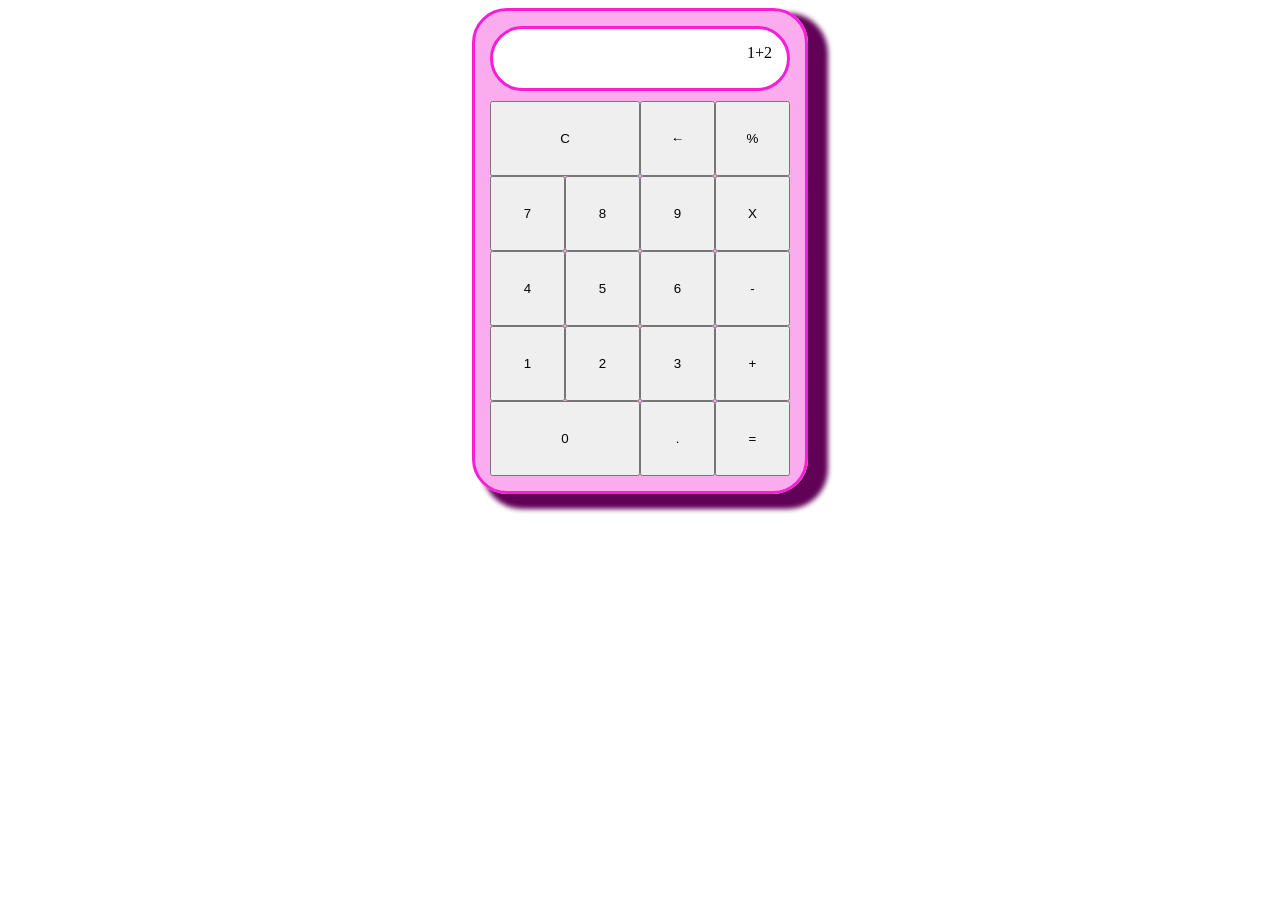
==== html/calculadorafinal.html @ 228960d1 "Taller9" ====
<!DOCTYPE html>
<html lang="en">

<head>
    <meta charset="UTF-8">
    <meta name="viewport" content="width=device-width, initial-scale=1.0">
    <title>Calculadora Final</title>
    <link rel="stylesheet" href="../css/estilos.css">
</head>

<body>
    <header></header>
    <nav></nav>
    <section>
        <div class="container">
            <div class="calculadora">
                <div class="display">
                    1+2
                </div>
                <button class="colum-2">C</button>
                <button>&larr;</button>
                <button>%</button>
                <button>7</button>
                <button>8</button>
                <button>9</button>
                <button>X</button>
                <button>4</button>
                <button>5</button>
                <button>6</button>
                <button>-</button>
                <button>1</button>
                <button>2</button>
                <button>3</button>
                <button>+</button>
                <button class="colum-2">0</button>
                <button>.</button>
                <button>=</button>

            </div>
        </div>
    </section>
    <footer></footer>
</body>

</html>
---- css/estilos.css ----
.container {
    display: flex;
    justify-content: center;
    align-items: center;
}

.calculadora {
    /*esto permite establecer que el contenido se va a distribuir visualmente en una 
    cuadricula*/
    display: grid;
    grid-template-columns: 75px 75px 75px 75px;
    grid-template-rows: 75px 75px 75px 75px 75px 75px;
    padding: 15px;
    border: solid rgb(245, 32, 213);
    border-radius: 35px;
    background: rgba(245, 32, 213, 0.374);
    box-shadow: 15px 10px 5px 5px rgb(97, 2, 87);
}

.display {
    grid-column: span 4;
    padding: 15px;
    border: solid rgb(245,32,213);
    background: rgb(255, 255,255);
    border-radius: 35px;
    text-align: right;
    margin-bottom: 10px;
    color: black;
}

.colum-2{
    grid-column: span 2;
}
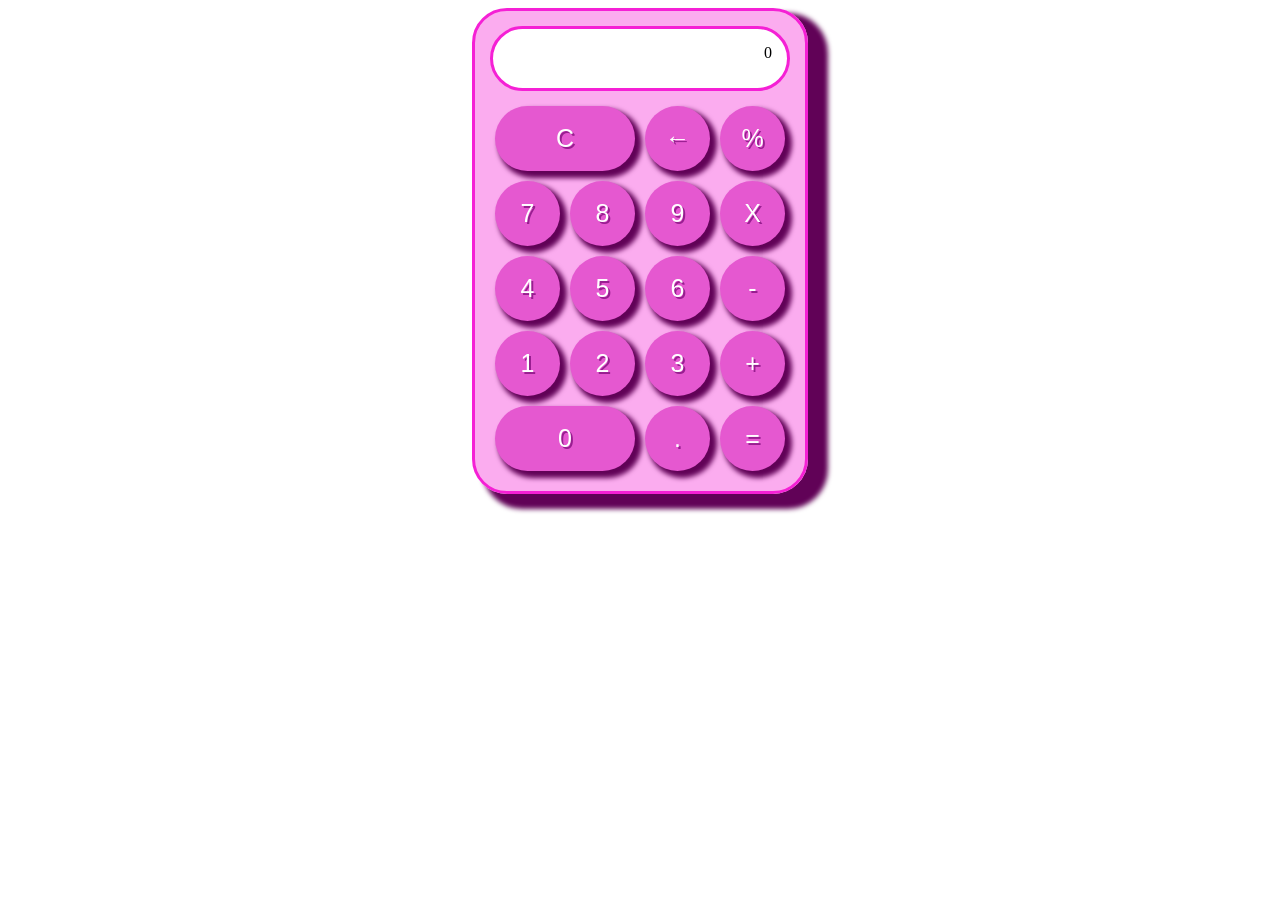
==== commit 652ba1f0: "Taller10" ====
--- a/html/calculadorafinal.html
+++ b/html/calculadorafinal.html
@@ -6,6 +6,7 @@
     <meta name="viewport" content="width=device-width, initial-scale=1.0">
     <title>Calculadora Final</title>
     <link rel="stylesheet" href="../css/estilos.css">
+    <script src="../js/calculadora.js"></script>
 </head>
 
 <body>
@@ -14,27 +15,27 @@
     <section>
         <div class="container">
             <div class="calculadora">
-                <div class="display">
-                    1+2
+                <div id="id-display" class="display">
+                    0
                 </div>
                 <button class="colum-2">C</button>
                 <button>&larr;</button>
-                <button>%</button>
-                <button>7</button>
-                <button>8</button>
-                <button>9</button>
-                <button>X</button>
-                <button>4</button>
-                <button>5</button>
-                <button>6</button>
-                <button>-</button>
-                <button>1</button>
-                <button>2</button>
-                <button>3</button>
-                <button>+</button>
-                <button class="colum-2">0</button>
+                <button onclick="evaluarOperacion('%')">%</button>
+                <button onclick="recibirValor(7)">7</button>
+                <button onclick="recibirValor(8)">8</button>
+                <button onclick="recibirValor(9)">9</button>
+                <button onclick="evaluarOperacion('x')">X</button>
+                <button onclick="recibirValor(4)">4</button>
+                <button onclick="recibirValor(5)">5</button>
+                <button onclick="recibirValor(6)">6</button>
+                <button onclick="evaluarOperacion('-')">-</button>
+                <button onclick="recibirValor(1)">1</button>
+                <button onclick="recibirValor(2)">2</button>
+                <button onclick="recibirValor(3)">3</button>
+                <button onclick="evaluarOperacion('+')">+</button>
+                <button onclick="recibirValor(0)" class="colum-2">0</button>
                 <button>.</button>
-                <button>=</button>
+                <button onclick ="igual()">=</button>
 
             </div>
         </div>
--- a/css/estilos.css
+++ b/css/estilos.css
@@ -20,14 +20,36 @@
 .display {
     grid-column: span 4;
     padding: 15px;
-    border: solid rgb(245,32,213);
-    background: rgb(255, 255,255);
+    border: solid rgb(245, 32, 213);
+    background: rgb(255, 255, 255);
     border-radius: 35px;
     text-align: right;
     margin-bottom: 10px;
     color: black;
 }
 
-.colum-2{
+.colum-2 {
     grid-column: span 2;
-}+}
+
+button {
+    cursor: pointer;
+    margin: 5px;
+    padding: 5px;
+    border-radius: 35px;
+    border: none;
+    background: rgb(229, 88, 208);
+    font-size: 25px;
+    color: rgb(255, 255, 255);
+    box-shadow: 5px 5px 5px 2px rgb(97, 2, 87);
+    text-shadow: 2px 2px rgb(152, 30, 144);
+}
+
+
+button:hover{
+    background: rgb(252, 163, 222);
+}
+
+button:active{
+    background: rgb(152, 30, 144);
+}
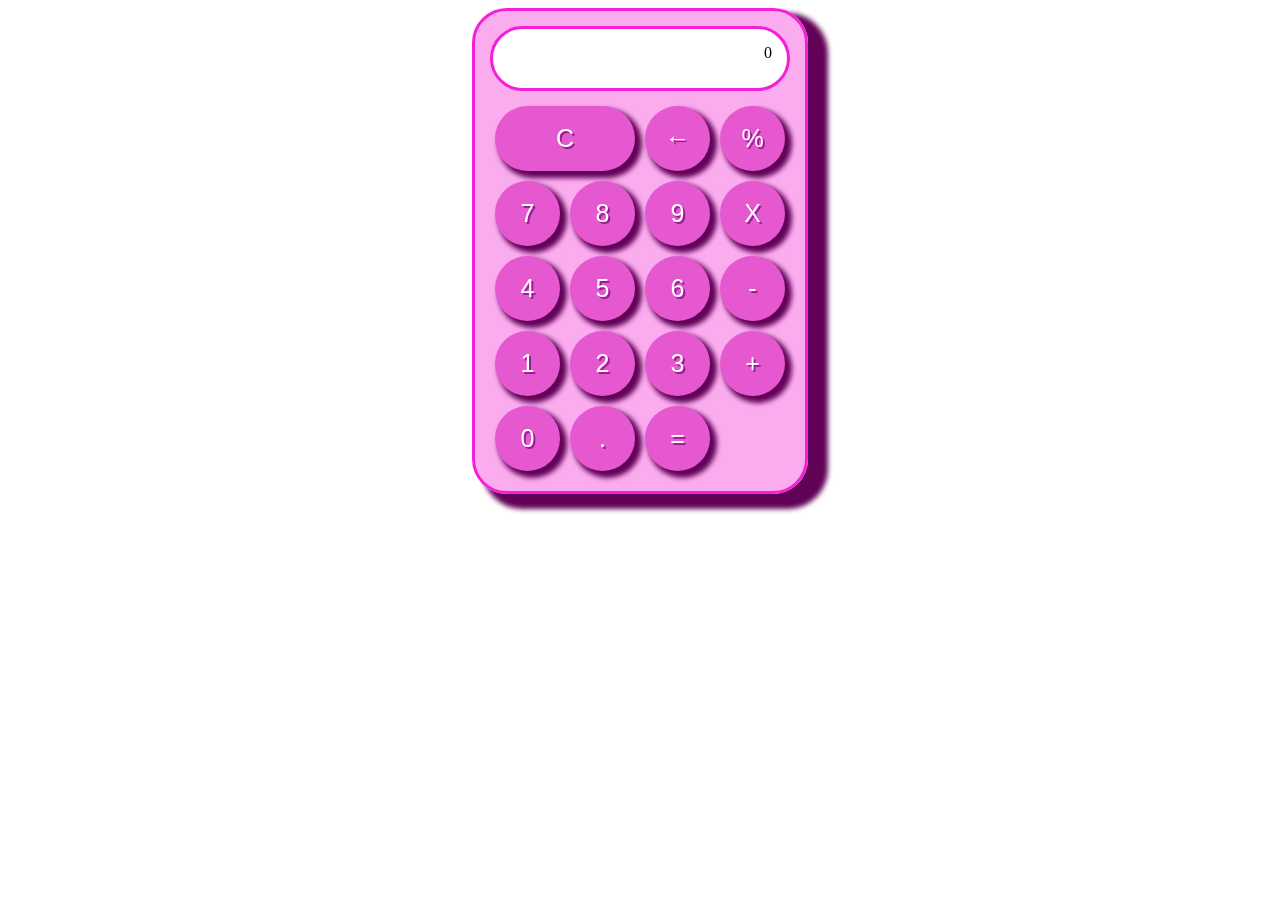
==== commit 3dc51779: "Calculadora completa" ====
--- a/html/calculadorafinal.html
+++ b/html/calculadorafinal.html
@@ -18,13 +18,13 @@
                 <div id="id-display" class="display">
                     0
                 </div>
-                <button class="colum-2">C</button>
-                <button>&larr;</button>
+                <button class="colum-2" onclick="limpiarTodo()">C</button>
+                <button onclick="borrarUltimo()">&larr;</button>
                 <button onclick="evaluarOperacion('%')">%</button>
                 <button onclick="recibirValor(7)">7</button>
                 <button onclick="recibirValor(8)">8</button>
                 <button onclick="recibirValor(9)">9</button>
-                <button onclick="evaluarOperacion('x')">X</button>
+                <button onclick="evaluarOperacion('X')">X</button>
                 <button onclick="recibirValor(4)">4</button>
                 <button onclick="recibirValor(5)">5</button>
                 <button onclick="recibirValor(6)">6</button>
@@ -33,10 +33,9 @@
                 <button onclick="recibirValor(2)">2</button>
                 <button onclick="recibirValor(3)">3</button>
                 <button onclick="evaluarOperacion('+')">+</button>
-                <button onclick="recibirValor(0)" class="colum-2">0</button>
+                <button onclick="recibirValor(0)" id="cero">0</button>
                 <button>.</button>
-                <button onclick ="igual()">=</button>
-
+                <button onclick="igual()">=</button>
             </div>
         </div>
     </section>
